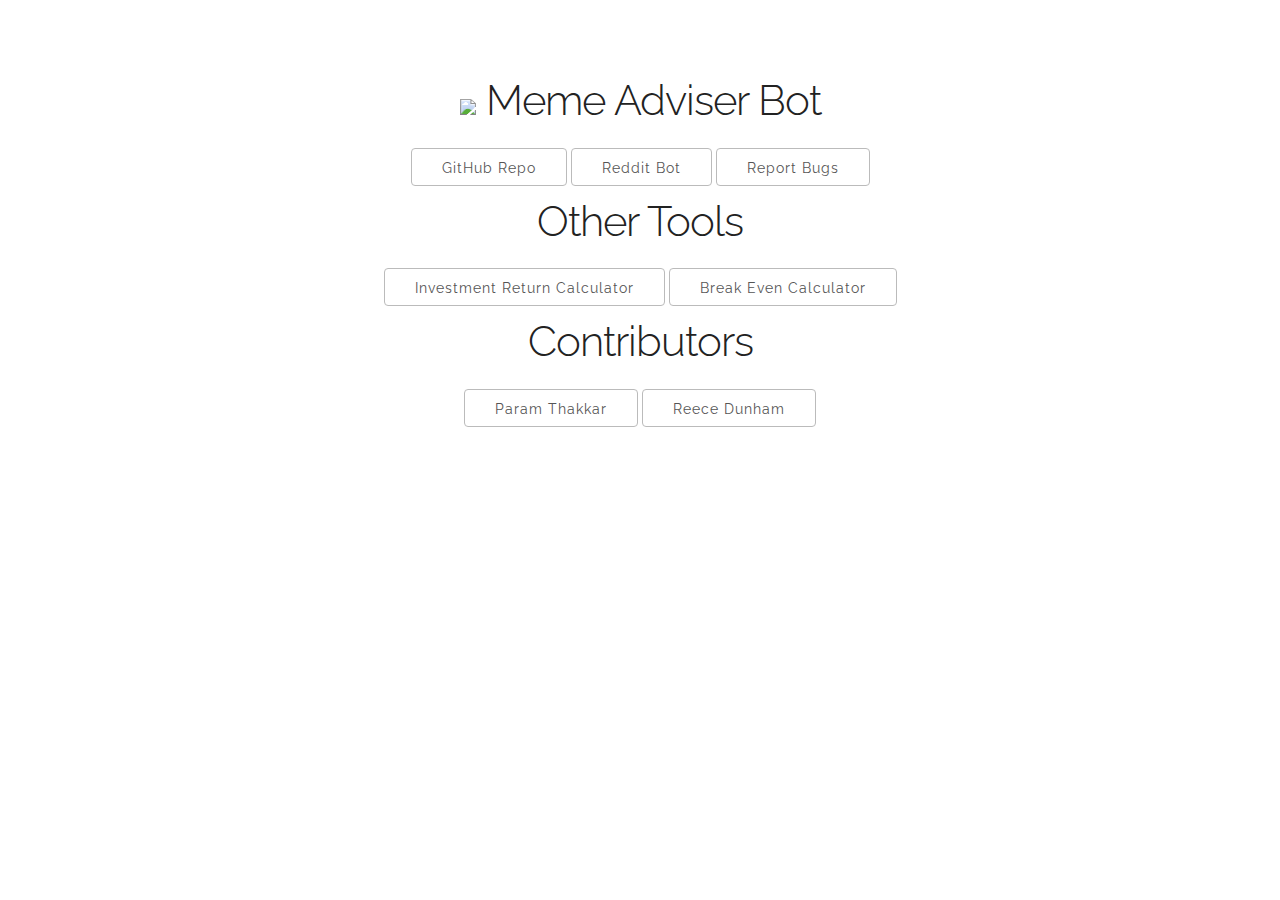
==== docs/index.html @ bb0773da "Update link to report bugs on the website" ====
<!DOCTYPE html>
<html lang="en">
  <head>
    <meta charset="utf-8">
    <title>Meme Adviser Bot</title>
    <meta name="viewport" content="width=device-width, initial-scale=1">
    <link rel="stylesheet" href="style.css">
    <link rel="icon" type="image/png" sizes="32x32" href="logo.png">
    <meta name="description" content="A reddit bot that analyzes the market at r/MemeEconomy and gives insightful information."/>
    <link rel="stylesheet" href="https://use.fontawesome.com/releases/v5.7.2/css/all.css" integrity="sha384-fnmOCqbTlWIlj8LyTjo7mOUStjsKC4pOpQbqyi7RrhN7udi9RwhKkMHpvLbHG9Sr" crossorigin="anonymous">
  </head>
  <body>
    <div class="container">
      <div class="center">
        <div style="margin-top: 5em">

          <h2 id="title"><img src="logo.png"></img> Meme Adviser</h2>
          <div>
            <a class="button" target="_blank" href="https://github.com/paramt/MemeAdviser">GitHub Repo</a>
            <a class="button" target="_blank" href="https://www.reddit.com/user/MemeAdviser/comments/b3l4b7/meme_adviser_bot/">Reddit Bot</a>
            <a class="button" target="_blank" href="https://github.com/paramt/MemeAdviser/issues/new?assignees=paramt&labels=bug&template=bug_report.md">Report Bugs</a>
          </div>

          <h2><i class="fas fa-wrench" style="font-size:0.75em"></i> Other Tools</h2>
          <div>
            <a class="button" target="_blank" href="https://www.param.me/meme/calculator/investment-return/">Investment Return Calculator</a>
            <a class="button" target="_blank" href="https://www.param.me/meme/calculator/break-even/">Break Even Calculator</a>
          </div>

          <h2><i class="fas fa-users" style="font-size:0.75em"></i> Contributors</h2>
          <div>
            <a class="button" target="_blank" href="https://www.param.me/">Param Thakkar</a>
            <a class="button" target="_blank" href="https://rdil.rocks">Reece Dunham</a>
          </div>

        </div>
      </div>
    </div>
  </body>
</html>


<!DOCTYPE html>
<html lang="en" dir="ltr">
  <head>
    <meta charset="utf-8">
    <title></title>
  </head>
  <body>

  </body>
</html>
---- docs/style.css ----
/* Skeleton (From Hypixel API site)*/
@import url(https://fonts.googleapis.com/css?family=Raleway:400,300,600);.column,.columns,.container{width:100%;box-sizing:border-box}h1,h2,h3{letter-spacing:-.1rem}body,h6{line-height:1.6}pre,textarea{overflow:auto}.container{position:relative;max-width:960px;margin:0 auto;padding:0 20px}ol,p,ul{margin-top:0}.column,.columns{float:left}@media (min-width:400px){.container{width:85%;padding:0}}html{font-size:62.5%}body{font-size:1.5em;font-weight:400;font-family: 'Raleway', sans-serif;color:#222}h1,h2,h3,h4,h5,h6{margin-top:0;margin-bottom:2rem;font-weight:300}h1{line-height:1.2}h2{font-size:3.6rem;line-height:1.25}h3{font-size:3rem;line-height:1.3}h4{font-size:2.4rem;line-height:1.35;letter-spacing:-.08rem}h5{font-size:1.8rem;line-height:1.5;letter-spacing:-.05rem}h6{font-size:1.5rem;letter-spacing:0}@media (min-width:550px){.container{width:80%}.column,.columns{margin-left:4%}.column:first-child,.columns:first-child{margin-left:0}.one.column,.one.columns{width:4.66666666667%}.two.columns{width:13.3333333333%}.three.columns{width:22%}.four.columns{width:30.6666666667%}.five.columns{width:39.3333333333%}.six.columns{width:48%}.seven.columns{width:56.6666666667%}.eight.columns{width:65.3333333333%}.nine.columns{width:74%}.ten.columns{width:82.6666666667%}.eleven.columns{width:91.3333333333%}.twelve.columns{width:100%;margin-left:0}.one-third.column{width:30.6666666667%}.two-thirds.column{width:65.3333333333%}.one-half.column{width:48%}.offset-by-one.column,.offset-by-one.columns{margin-left:8.66666666667%}.offset-by-two.column,.offset-by-two.columns{margin-left:17.3333333333%}.offset-by-three.column,.offset-by-three.columns{margin-left:26%}.offset-by-four.column,.offset-by-four.columns{margin-left:34.6666666667%}.offset-by-five.column,.offset-by-five.columns{margin-left:43.3333333333%}.offset-by-six.column,.offset-by-six.columns{margin-left:52%}.offset-by-seven.column,.offset-by-seven.columns{margin-left:60.6666666667%}.offset-by-eight.column,.offset-by-eight.columns{margin-left:69.3333333333%}.offset-by-nine.column,.offset-by-nine.columns{margin-left:78%}.offset-by-ten.column,.offset-by-ten.columns{margin-left:86.6666666667%}.offset-by-eleven.column,.offset-by-eleven.columns{margin-left:95.3333333333%}.offset-by-one-third.column,.offset-by-one-third.columns{margin-left:34.6666666667%}.offset-by-two-thirds.column,.offset-by-two-thirds.columns{margin-left:69.3333333333%}.offset-by-one-half.column,.offset-by-one-half.columns{margin-left:52%}h1{font-size:5rem}h2{font-size:4.2rem}h3{font-size:3.6rem}h4{font-size:3rem}h5{font-size:2.4rem}h6{font-size:1.5rem}}a{color:#1EAEDB}a:hover{color:#0FA0CE}.button,button,input[type=submit],input[type=reset],input[type=button]{display:inline-block;height:38px;padding:0 30px;color:#555;text-align:center;font-size:14px;font-weight:400;line-height:38px;letter-spacing:.1rem;text-transform:none;text-decoration:none;white-space:nowrap;background-color:transparent;border-radius:4px;border:1px solid #bbb;cursor:pointer;box-sizing:border-box}.button:focus,.button:hover,button:focus,button:hover,input[type=submit]:focus,input[type=submit]:hover,input[type=reset]:focus,input[type=reset]:hover,input[type=button]:focus,input[type=button]:hover{color:#333;border-color:#888;outline:0}.button.button-primary,button.button-primary,input[type=submit].button-primary,input[type=reset].button-primary,input[type=button].button-primary{color:#FFF;background-color:#33C3F0;border-color:#33C3F0}.button.button-primary:focus,.button.button-primary:hover,button.button-primary:focus,button.button-primary:hover,input[type=submit].button-primary:focus,input[type=submit].button-primary:hover,input[type=reset].button-primary:focus,input[type=reset].button-primary:hover,input[type=button].button-primary:focus,input[type=button].button-primary:hover{color:#FFF;background-color:#1EAEDB;border-color:#1EAEDB}input[type=tel],input[type=url],input[type=password],input[type=email],input[type=number],input[type=search],input[type=text],select,textarea{height:38px;padding:6px 10px;background-color:#fff;border:1px solid #D1D1D1;border-radius:4px;box-shadow:none;box-sizing:border-box}input[type=tel],input[type=url],input[type=password],input[type=email],input[type=number],input[type=search],input[type=text],textarea{-webkit-appearance:none;-moz-appearance:none;appearance:none}textarea{min-height:65px;padding-top:6px;padding-bottom:6px}input[type=tel]:focus,input[type=url]:focus,input[type=password]:focus,input[type=email]:focus,input[type=number]:focus,input[type=search]:focus,input[type=text]:focus,select:focus,textarea:focus{border:1px solid #33C3F0;outline:0}label,legend{display:block;margin-bottom:.5rem;font-weight:600}input[type=checkbox],input[type=radio]{display:inline}label>.label-body{display:inline-block;margin-left:.5rem;font-weight:400}ul{list-style:circle inside}ol{list-style:decimal inside}ol,ul{padding-left:0}ol ol,ol ul,ul ol,ul ul{margin:1.5rem 0 1.5rem 3rem;font-size:90%}.button,button,li{margin-bottom:1rem}code{padding:.2rem .5rem;margin:0 .2rem;white-space:nowrap;background:#F1F1F1;border:1px solid #E1E1E1;border-radius:4px}img,legend{border:0}pre>code{display:block;padding:1rem 1.5rem;white-space:pre}td,th{text-align:left;border-bottom:1px solid #E1E1E1;padding:0}td:first-child,th:first-child{padding-left:0}td:last-child,th:last-child{padding-right:0}fieldset,input,select,textarea{margin-bottom:1.5rem}blockquote,dl,figure,form,ol,p,pre,table,ul{margin-bottom:2.5rem}.u-full-width{width:100%;box-sizing:border-box}.u-max-full-width{max-width:100%;box-sizing:border-box}.u-pull-right{float:right}.u-pull-left{float:left}hr{margin-top:3rem;margin-bottom:3.5rem;border-width:0;border-top:1px solid #E1E1E1;-moz-box-sizing:content-box;box-sizing:content-box;height:0}.container:after,.row:after,.u-cf{content:"";display:table;clear:both}.center{text-align: center;}
/*! normalize.css v3.0.2 | MIT License | git.io/normalize */
html{font-family:sans-serif;-ms-text-size-adjust:100%;-webkit-text-size-adjust:100%}body{margin:0}article,aside,details,figcaption,figure,footer,header,hgroup,main,menu,nav,section,summary{display:block}audio,canvas,progress,video{display:inline-block;vertical-align:baseline}audio:not([controls]){display:none;height:0}[hidden],template{display:none}a{background-color:transparent}a:active,a:hover{outline:0}abbr[title]{border-bottom:1px dotted}b,optgroup,strong{font-weight:700}dfn{font-style:italic}h1{font-size:2em;margin:.67em 0}mark{background:#ff0;color:#000}small{font-size:80%}sub,sup{font-size:75%;line-height:0;position:relative;vertical-align:baseline}sup{top:-.5em}sub{bottom:-.25em}svg:not(:root){overflow:hidden}figure{margin:1em 40px}code,kbd,pre,samp{font-family:monospace,monospace;font-size:1em}button,input,optgroup,select,textarea{color:inherit;font:inherit;margin:0}button{overflow:visible}button,select{text-transform:none}button,html input[type=button],input[type=submit],input[type=reset]{-webkit-appearance:button;cursor:pointer}button[disabled],html input[disabled]{cursor:default}button::-moz-focus-inner,input::-moz-focus-inner{border:0;padding:0}input{line-height:normal}input[type=checkbox],input[type=radio]{box-sizing:border-box;padding:0}input[type=number]::-webkit-inner-spin-button,input[type=number]::-webkit-outer-spin-button{height:auto}input[type=search]{-webkit-appearance:textfield;-moz-box-sizing:content-box;-webkit-box-sizing:content-box;box-sizing:content-box}input[type=search]::-webkit-search-cancel-button,input[type=search]::-webkit-search-decoration{-webkit-appearance:none}fieldset{border:1px solid silver;margin:0 2px;padding:.35em .625em .75em}legend{padding:0}table{border-collapse:collapse;border-spacing:0}

@media only screen and (min-width: 400px){
  #title::after{
    content: " Bot";
  }
}
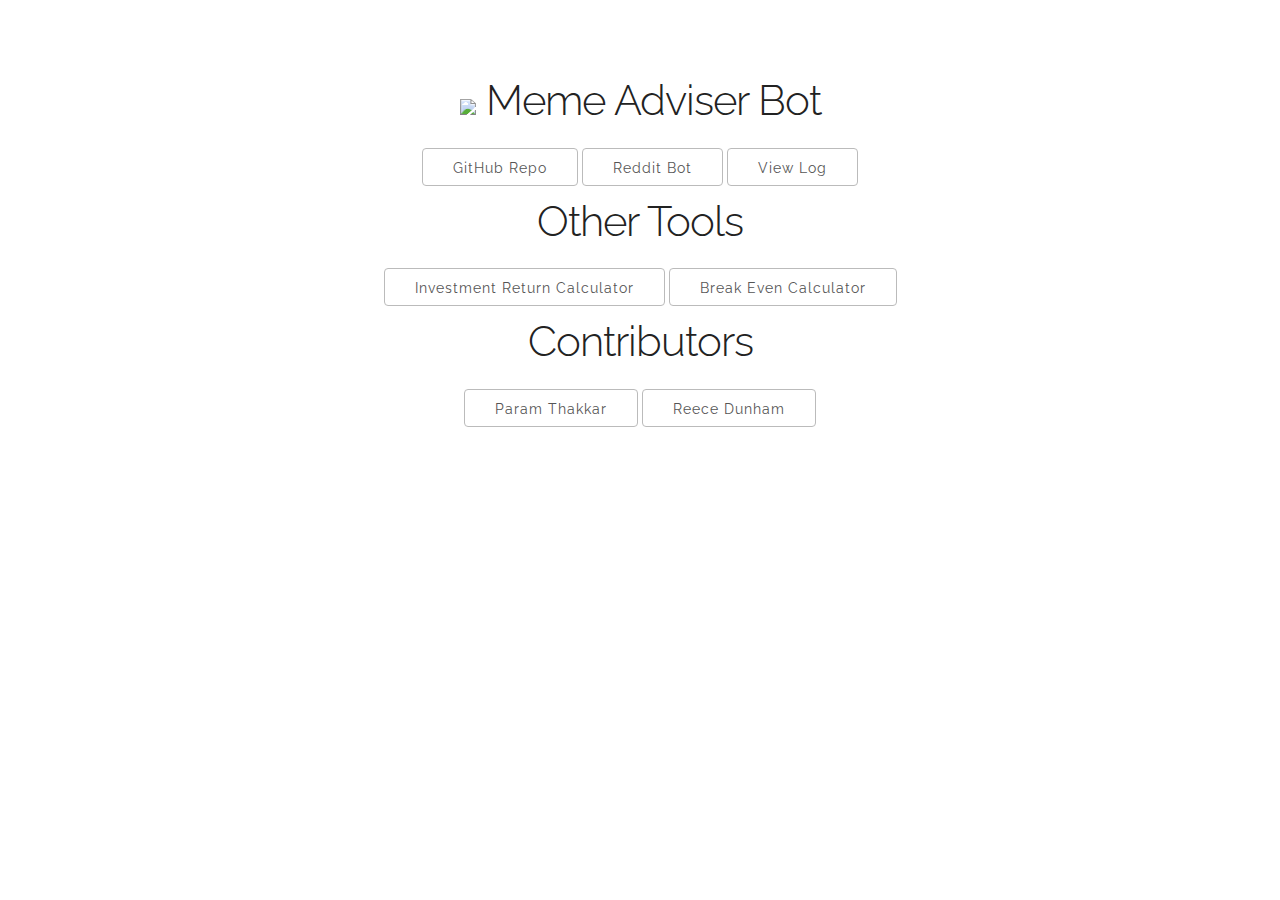
==== commit a50cfc6b: "Replace link to report bugs with link to log" ====
--- a/docs/index.html
+++ b/docs/index.html
@@ -18,7 +18,7 @@
           <div>
             <a class="button" target="_blank" href="https://github.com/paramt/MemeAdviser">GitHub Repo</a>
             <a class="button" target="_blank" href="https://www.reddit.com/user/MemeAdviser/comments/b3l4b7/meme_adviser_bot/">Reddit Bot</a>
-            <a class="button" target="_blank" href="https://github.com/paramt/MemeAdviser/issues/new?assignees=paramt&labels=bug&template=bug_report.md">Report Bugs</a>
+            <a class="button" target="_blank" href="log">View Log</a>
           </div>
 
           <h2><i class="fas fa-wrench" style="font-size:0.75em"></i> Other Tools</h2>
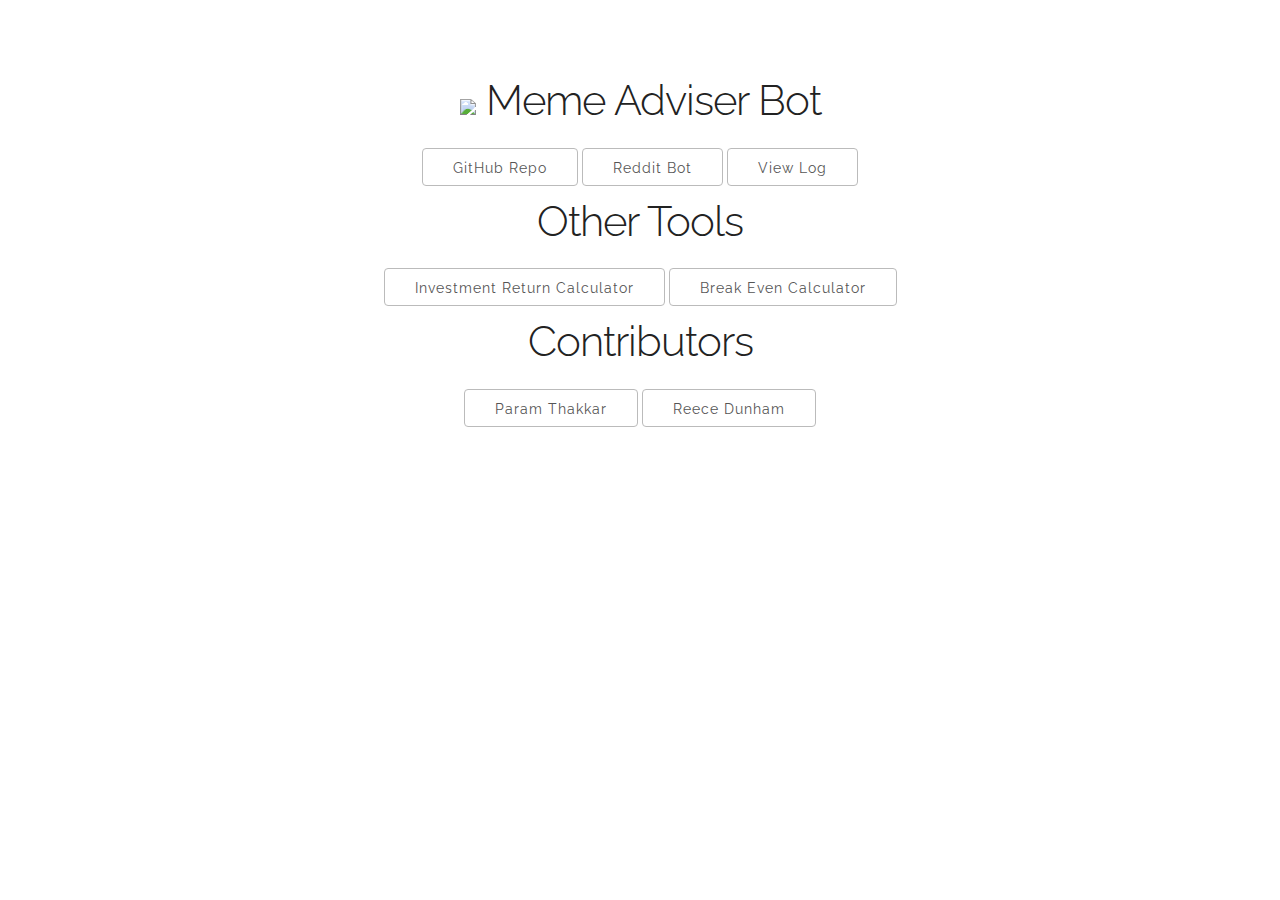
==== commit c81fae69: "Open all links in the same tab [ci skip]" ====
--- a/docs/index.html
+++ b/docs/index.html
@@ -16,21 +16,21 @@
 
           <h2 id="title"><img src="logo.png"></img> Meme Adviser</h2>
           <div>
-            <a class="button" target="_blank" href="https://github.com/paramt/MemeAdviser">GitHub Repo</a>
-            <a class="button" target="_blank" href="https://www.reddit.com/user/MemeAdviser/comments/b3l4b7/meme_adviser_bot/">Reddit Bot</a>
-            <a class="button" target="_blank" href="log">View Log</a>
+            <a class="button" href="https://github.com/paramt/MemeAdviser">GitHub Repo</a>
+            <a class="button" href="https://www.reddit.com/user/MemeAdviser/comments/b3l4b7/meme_adviser_bot/">Reddit Bot</a>
+            <a class="button" href="log">View Log</a>
           </div>
 
           <h2><i class="fas fa-wrench" style="font-size:0.75em"></i> Other Tools</h2>
           <div>
-            <a class="button" target="_blank" href="https://www.param.me/meme/calculator/investment-return/">Investment Return Calculator</a>
-            <a class="button" target="_blank" href="https://www.param.me/meme/calculator/break-even/">Break Even Calculator</a>
+            <a class="button" href="https://www.param.me/meme/calculator/investment-return/">Investment Return Calculator</a>
+            <a class="button" href="https://www.param.me/meme/calculator/break-even/">Break Even Calculator</a>
           </div>
 
           <h2><i class="fas fa-users" style="font-size:0.75em"></i> Contributors</h2>
           <div>
-            <a class="button" target="_blank" href="https://www.param.me/">Param Thakkar</a>
-            <a class="button" target="_blank" href="https://rdil.rocks">Reece Dunham</a>
+            <a class="button" href="https://www.param.me/">Param Thakkar</a>
+            <a class="button" href="https://rdil.rocks">Reece Dunham</a>
           </div>
 
         </div>
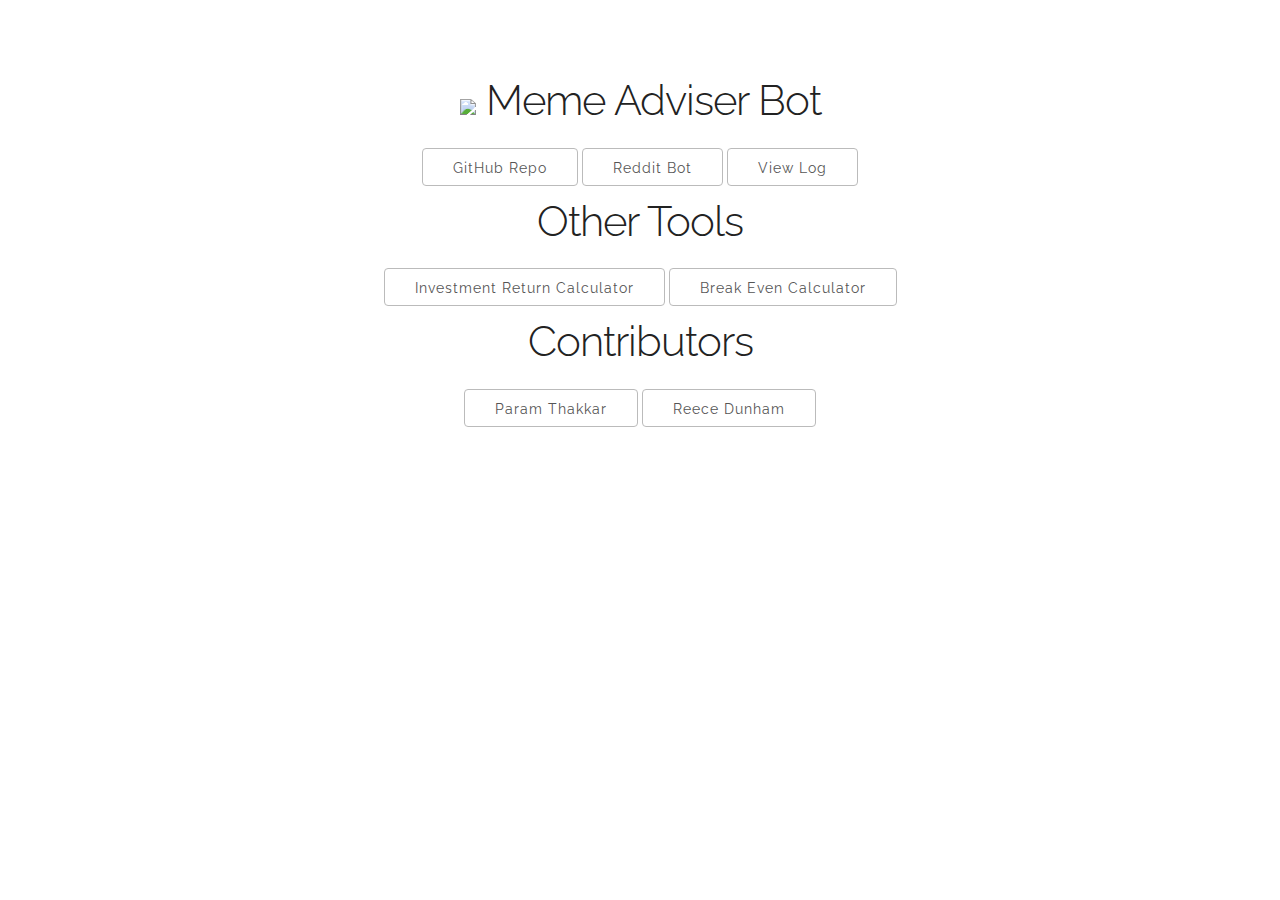
==== commit ff1827c2: "Remove closing img tag" ====
--- a/docs/index.html
+++ b/docs/index.html
@@ -14,7 +14,7 @@
       <div class="center">
         <div style="margin-top: 5em">
 
-          <h2 id="title"><img src="logo.png"></img> Meme Adviser</h2>
+          <h2 id="title"><img src="logo.png"> Meme Adviser</h2>
           <div>
             <a class="button" href="https://github.com/paramt/MemeAdviser">GitHub Repo</a>
             <a class="button" href="https://www.reddit.com/user/MemeAdviser/comments/b3l4b7/meme_adviser_bot/">Reddit Bot</a>
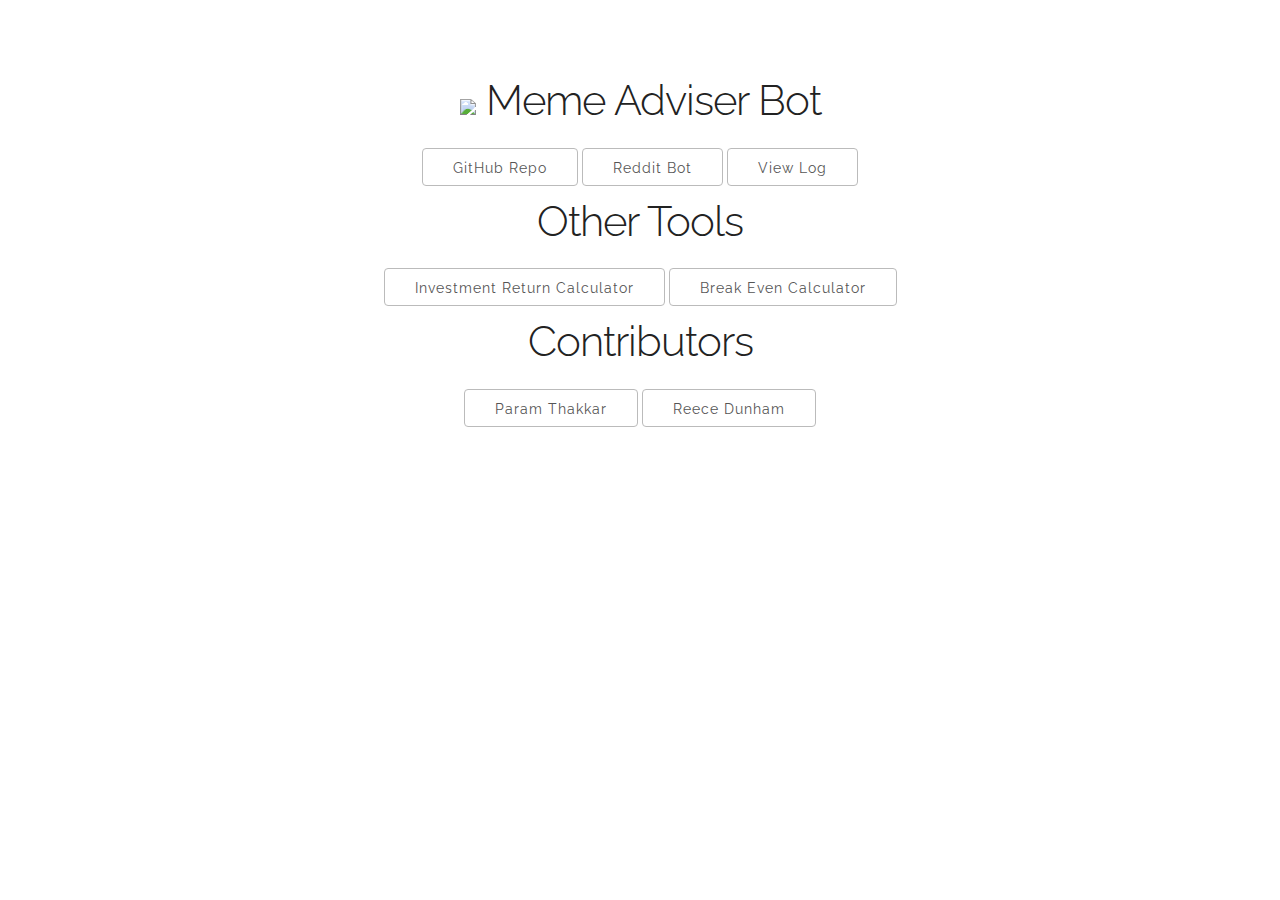
==== commit ece94c21: "Avoid linking to 301 pages" ====
--- a/docs/index.html
+++ b/docs/index.html
@@ -18,7 +18,7 @@
           <div>
             <a class="button" href="https://github.com/paramt/MemeAdviser">GitHub Repo</a>
             <a class="button" href="https://www.reddit.com/user/MemeAdviser/comments/b3l4b7/meme_adviser_bot/">Reddit Bot</a>
-            <a class="button" href="log">View Log</a>
+            <a class="button" href="log/">View Log</a>
           </div>
 
           <h2><i class="fas fa-wrench" style="font-size:0.75em"></i> Other Tools</h2>
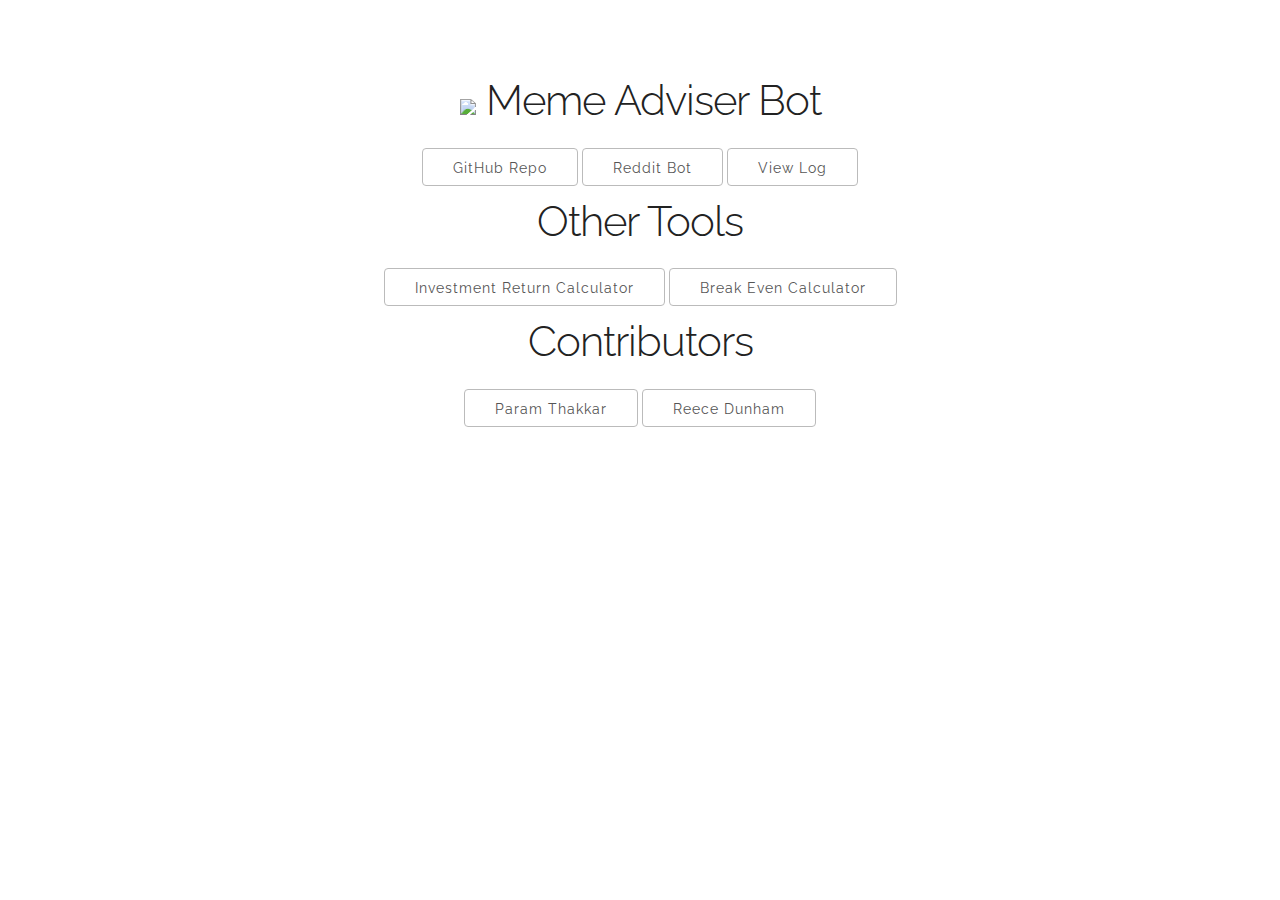
==== commit 5046b75e: "reddit -> Reddit (#28)" ====
--- a/docs/index.html
+++ b/docs/index.html
@@ -6,7 +6,7 @@
     <meta name="viewport" content="width=device-width, initial-scale=1">
     <link rel="stylesheet" href="style.css">
     <link rel="icon" type="image/png" sizes="32x32" href="logo.png">
-    <meta name="description" content="A reddit bot that analyzes the market at r/MemeEconomy and gives insightful information."/>
+    <meta name="description" content="A Reddit bot that analyzes the market at r/MemeEconomy and gives insightful information."/>
     <link rel="stylesheet" href="https://use.fontawesome.com/releases/v5.7.2/css/all.css" integrity="sha384-fnmOCqbTlWIlj8LyTjo7mOUStjsKC4pOpQbqyi7RrhN7udi9RwhKkMHpvLbHG9Sr" crossorigin="anonymous">
   </head>
   <body>
@@ -30,7 +30,7 @@
           <h2><i class="fas fa-users" style="font-size:0.75em"></i> Contributors</h2>
           <div>
             <a class="button" href="https://www.param.me/">Param Thakkar</a>
-            <a class="button" href="https://rdil.rocks">Reece Dunham</a>
+            <a class="button" href="https://rdil.rocks/">Reece Dunham</a>
           </div>
 
         </div>
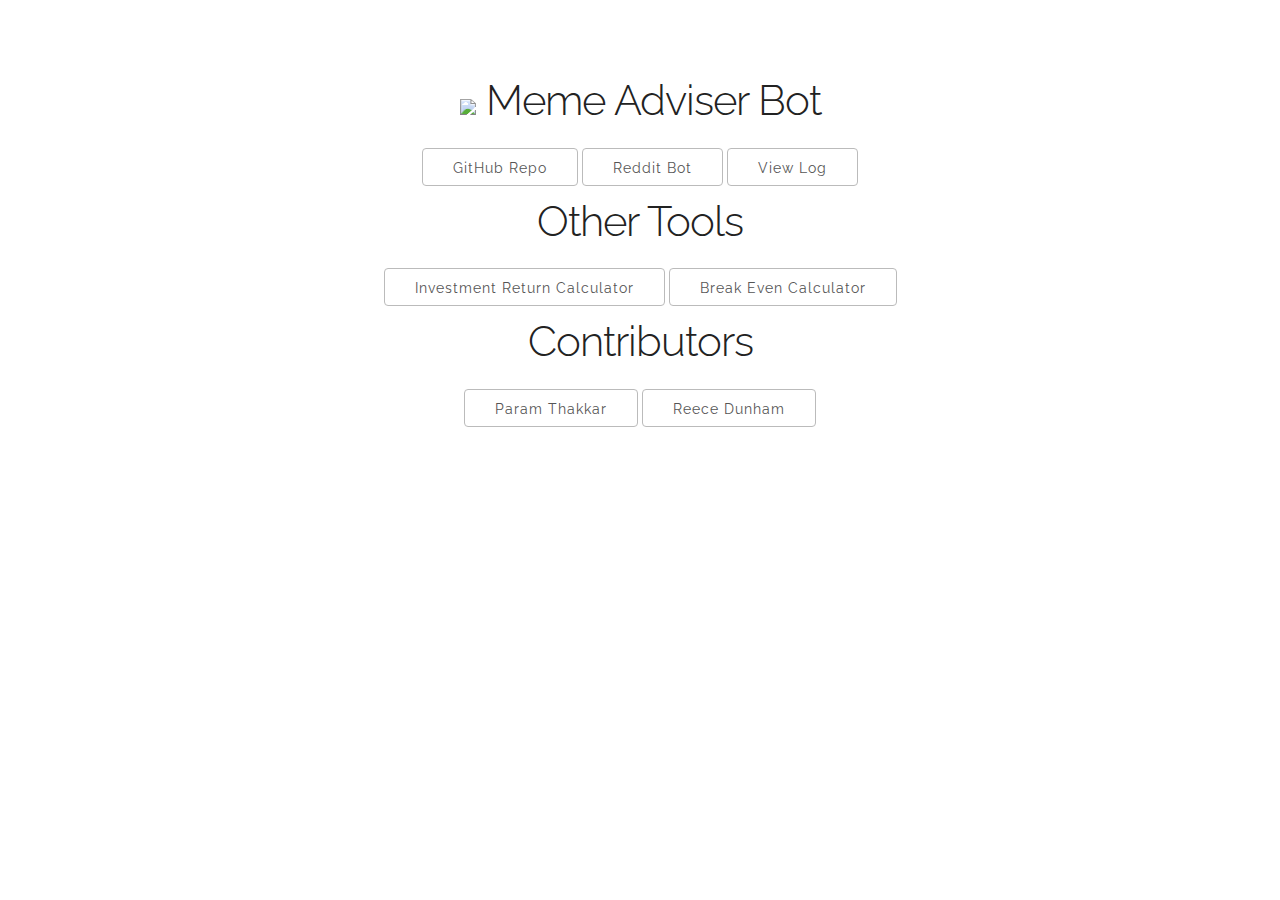
==== commit 1709686c: "Add note explaining code is archived" ====
--- a/docs/index.html
+++ b/docs/index.html
@@ -36,17 +36,18 @@
         </div>
       </div>
     </div>
+
+    <script>
+      window.onload = function() {
+        Swal.fire({
+          title: "Note",
+          text: "This bot is no longer active but all code, message history, and logs are still accessible.",
+          icon: "info",
+          confirmButtonText: "<span style='font-size: 20px;height:auto !important;'>Ok</span>"
+        });
+      }
+
+    </script>
+		<script src="https://cdn.jsdelivr.net/npm/sweetalert2@9"></script>
   </body>
 </html>
-
-
-<!DOCTYPE html>
-<html lang="en" dir="ltr">
-  <head>
-    <meta charset="utf-8">
-    <title></title>
-  </head>
-  <body>
-
-  </body>
-</html>
--- a/docs/style.css
+++ b/docs/style.css
@@ -8,3 +8,16 @@
     content: " Bot";
   }
 }
+
+#swal2-content {
+  font-size: 20px;
+}
+
+#swal2-title {
+  font-size: 30px;
+}
+
+button .swal2-styled .swal2-confirm {
+  font-size: 16px !important;
+  height: auto;
+}
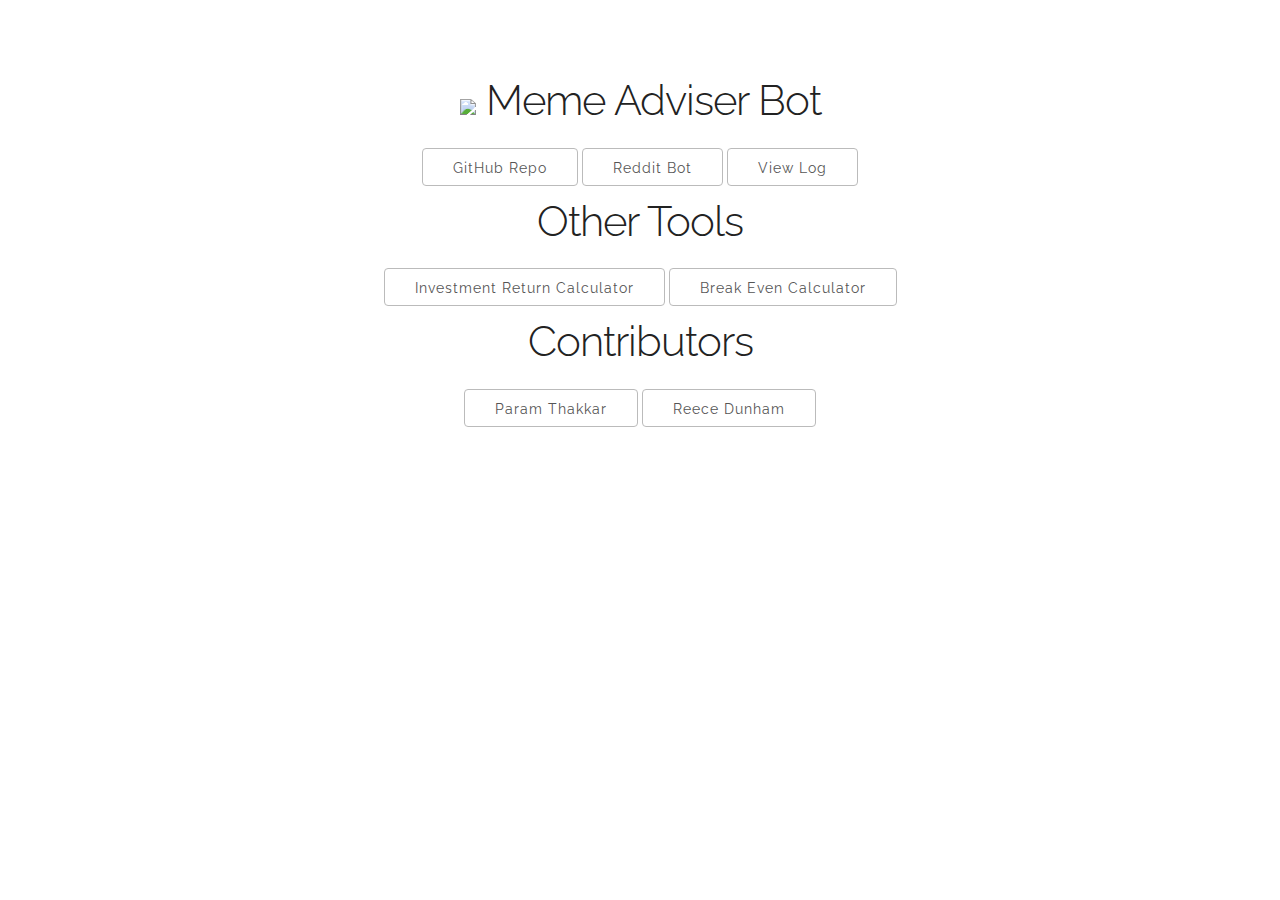
==== commit 2e30a4bf: "Fix styling" ====
--- a/docs/index.html
+++ b/docs/index.html
@@ -43,7 +43,11 @@
           title: "Note",
           text: "This bot is no longer active but all code, message history, and logs are still accessible.",
           icon: "info",
-          confirmButtonText: "<span style='font-size: 20px;height:auto !important;'>Ok</span>"
+          confirmButtonText: "<span style='font-size: 20px;padding: 20px;'>Ok</span>",
+          customClass: {
+            confirmButton: "confirmButton",
+            popup: "popup"
+          }
         });
       }
 
--- a/docs/style.css
+++ b/docs/style.css
@@ -17,7 +17,12 @@
   font-size: 30px;
 }
 
-button .swal2-styled .swal2-confirm {
-  font-size: 16px !important;
+.confirmButton {
+  font-size: 16px;
   height: auto;
 }
+
+.popup {
+  width: 500px !important;
+  padding: 30px 20px !important;
+}
